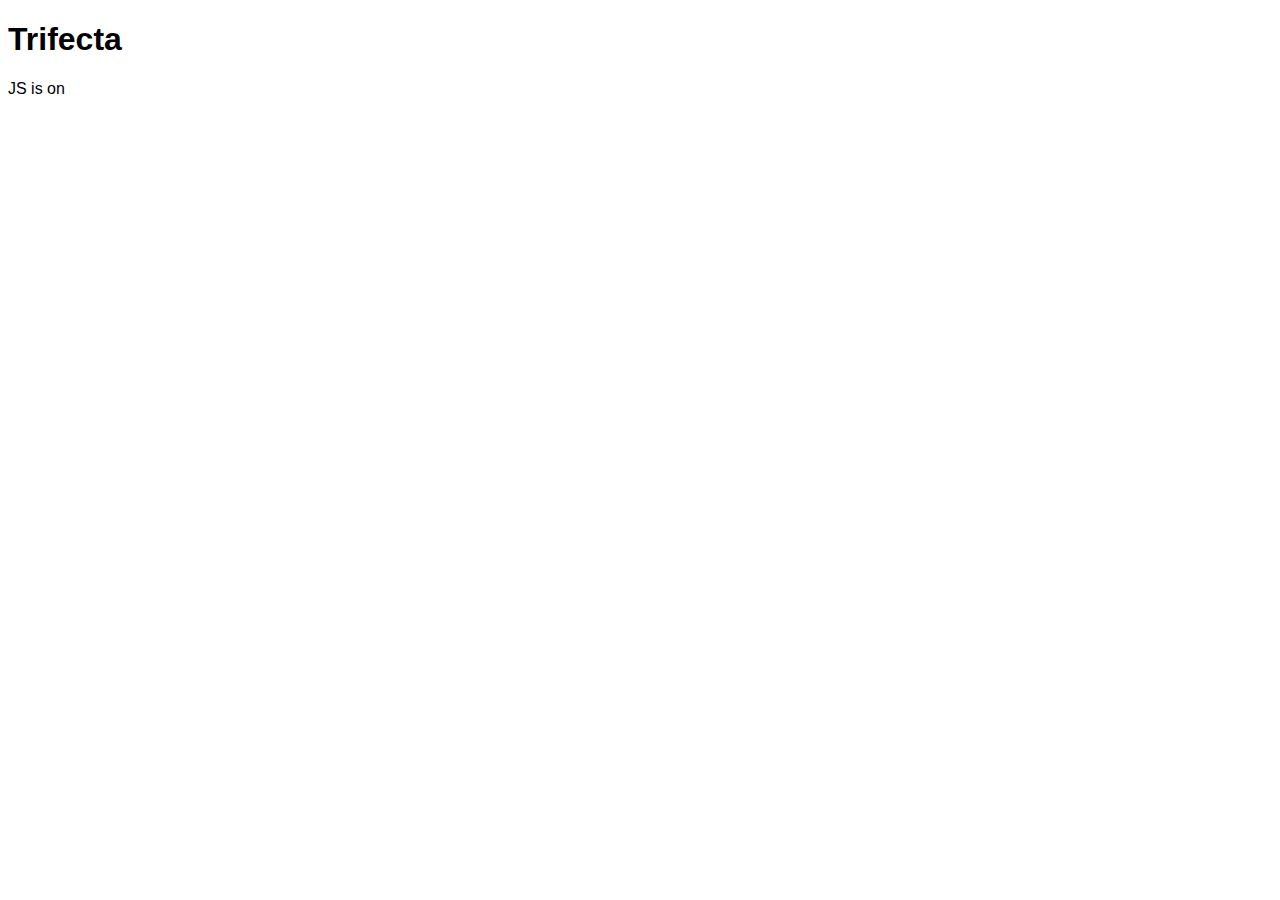
==== index.html @ ad952d08 "Initial commit." ====
<!DOCTYPE html>
<html>
<head>
	<meta charset="utf-8">
	<title></title>
	<link rel="stylesheet" type="text/css" href="css/style.css">
</head>
<body>
	<h1>Trifecta</h1>

	<div id="js-signal"></div>
	<script type="text/javascript" src="js/index.js"></script>
</body>
</html>
---- css/style.css ----
* {
	font-family: sans-serif;
}
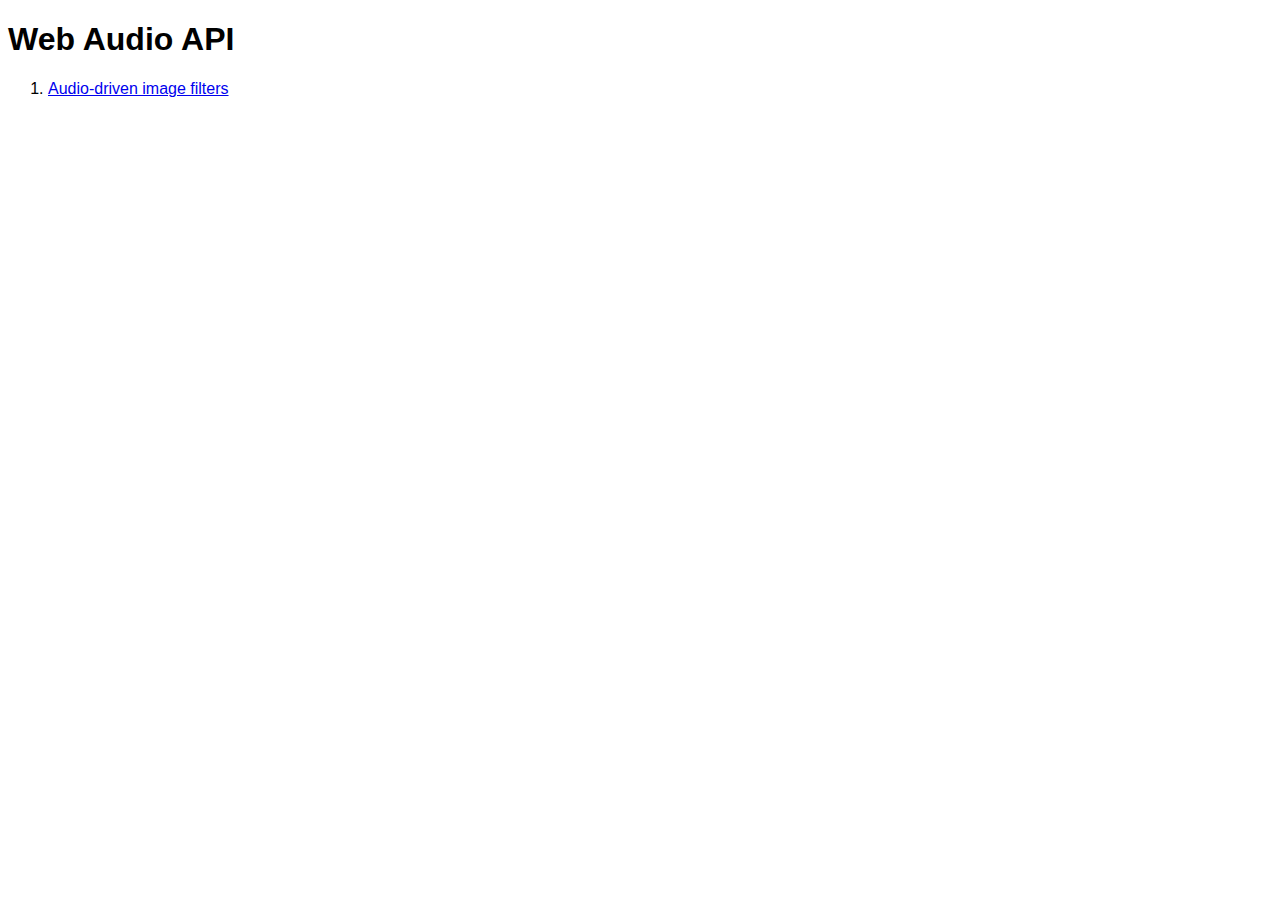
==== commit a2bb2f42: "Repo organization." ====
--- a/index.html
+++ b/index.html
@@ -2,13 +2,15 @@
 <html>
 <head>
 	<meta charset="utf-8">
-	<title></title>
+	<title>Web Audio API</title>
 	<link rel="stylesheet" type="text/css" href="css/style.css">
 </head>
 <body>
-	<h1>Trifecta</h1>
+	<h1>Web Audio API</h1>
 
-	<div id="js-signal"></div>
-	<script type="text/javascript" src="js/index.js"></script>
+	<ol>
+		<li><a href="audio-driven-image-filters">Audio-driven image filters</a></li>
+	</ol>
+
 </body>
 </html>
